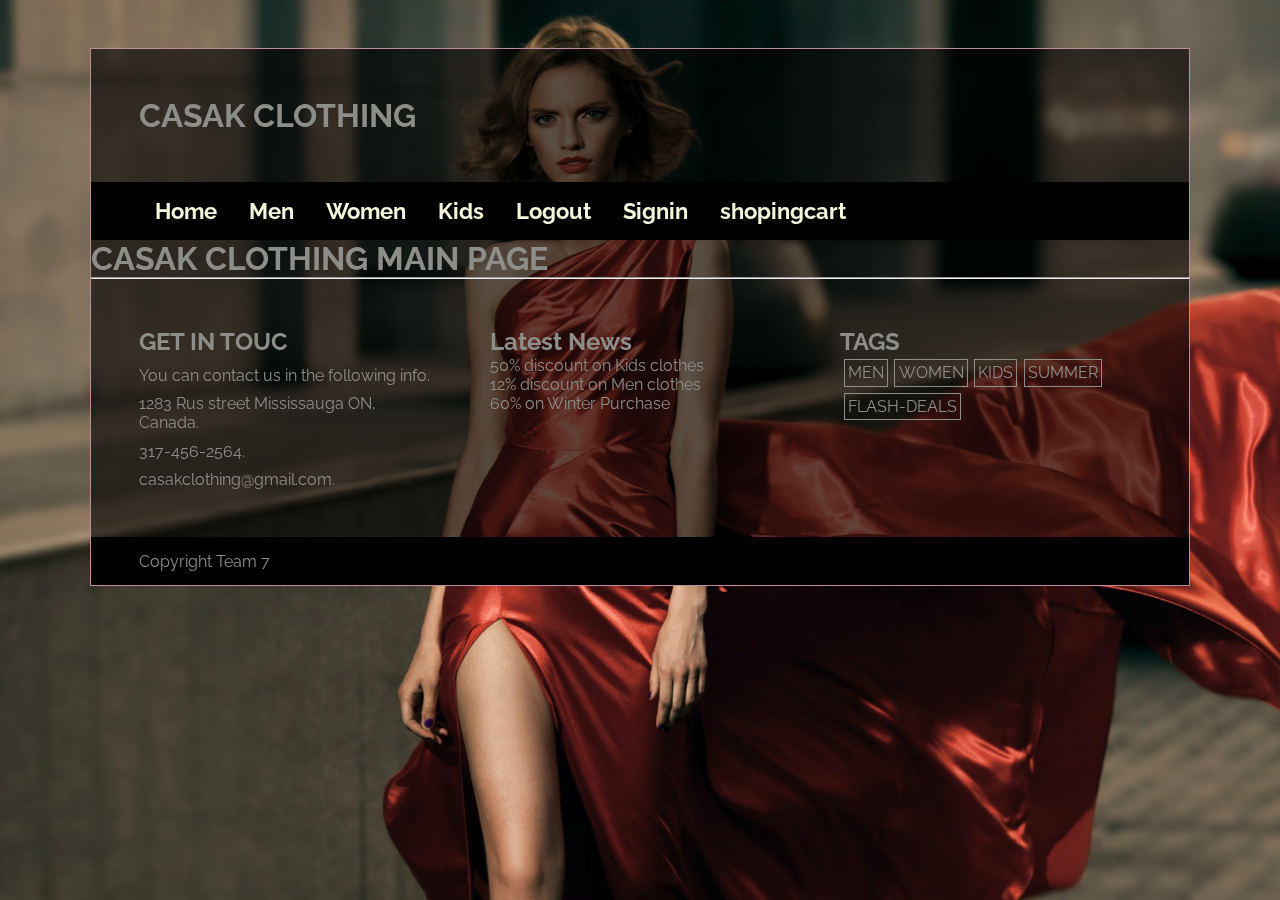
==== index.html @ 57309609 "update" ====
<!DOCTYPE html>
<html lang="en">
  <head>
    <meta charset="UTF-8" />
    <meta http-equiv="X-UA-Compatible" content="IE=edge" />
    <meta name="viewport" content="width=device-width, initial-scale=1.0" />
    <link
      rel="stylesheet"
      href="https://pro.fontawesome.com/releases/v5.10.0/css/all.css"
      integrity="sha384-AYmEC3Yw5cVb3ZcuHtOA93w35dYTsvhLPVnYs9eStHfGJvOvKxVfELGroGkvsg+p"
      crossorigin="anonymous"
    />
    <link rel="stylesheet" href="./css/main.css" />
    <script
      src="https://code.jquery.com/jquery-3.6.0.min.js"
      integrity="sha256-/xUj+3OJU5yExlq6GSYGSHk7tPXikynS7ogEvDej/m4="
      crossorigin="anonymous"
    ></script>
    <title>CASAK CLOTHING</title>
  </head>
  <body>
    <div class="background"></div>
    <div class="backdrop"></div>
    <div class="top"></div>
    <div class="main-page">
      <header>
        <div class="logo">
          <h1>CASAK CLOTHING</h1>
        </div>
        <div class="socials">
          <ul>
            <li><i class="fab fa-facebook-f"></i></li>
            <li><i class="fab fa-twitter"></i></li>
            <li><i class="fab fa-google-plus-g"></i></li>
            <li><i class="fab fa-instagram"></i></li>
            <li><i class="fab fa-snapchat-ghost"></i></li>
          </ul>
        </div>
      </header>
      <nav class="main-nav">
        <ul>
          <li><a href="/index.html">Home</a></li>
          <li><a href="/index.html">Men</a></li>
          <li><a href="/index.html">Women</a></li>
          <li><a href="/index.html">Kids</a></li>
          <li><a href="/index.html">Logout</a></li>
          <li><a href="/index.html">Signin</a></li>
          <li><a href="/shopingcart.html">shopingcart</a></li>
        </ul>
      </nav>
      <nav class="mobile-nav">
        <h3>Menu</h3>
        <ul>
          <li><a href="/index.html">Home</a></li>
          <li><a href="/index.html">Men</a></li>
          <li><a href="/index.html">Women</a></li>
          <li><a href="/index.html">Kids</a></li>
          <li><a href="/index.html">Logout</a></li>
          <li><a href="/index.html">Signin</a></li>
          <li><a href="/shopingcart.html">shopingcart</a></li>
        </ul>
      </nav>

      <main>
        <h1>CASAK CLOTHING MAIN PAGE</h1>
        <!-- ADD THE CONTENT HERE -->
        <!-- EVERY OTHER PAGE CONTENT GOES HERE -->
        <!-- ADD THE CONTENT HERE -->
      </main>
      <footer>
        <hr />
        <div class="footer">
          <div class="footer-content">
            <h2>GET IN TOUC</h2>
            <p>You can contact us in the following info.</p>
            <p>
              <i class="fas fa-map-pin"></i> 1283 Rus street Mississauga ON,
              Canada.
            </p>
            <p><i class="fas fa-phone"></i> 317-456-2564.</p>
            <p><i class="fas fa-envelope"></i> casakclothing@gmail.com.</p>
          </div>
          <div class="footer-content">
            <h2>Latest News</h2>
            <p>50% discount on Kids clothes</p>
            <p>12% discount on Men clothes</p>
            <p>60% on Winter Purchase</p>
          </div>
          <div class="footer-content">
            <h2>TAGS</h2>
            <div class="tags">
              <span>MEN</span>
              <span>WOMEN</span>
              <span>KIDS</span>
              <span>SUMMER</span>
              <span>FLASH-DEALS</span>
            </div>
          </div>
        </div>
        <div class="copy-right">
          <p>Copyright Team 7</p>
          <div class="socials">
            <ul>
              <li><i class="fab fa-facebook-f"></i></li>
              <li><i class="fab fa-twitter"></i></li>
              <li><i class="fab fa-google-plus-g"></i></li>
              <li><i class="fab fa-instagram"></i></li>
              <li><i class="fab fa-snapchat-ghost"></i></li>
            </ul>
          </div>
        </div>
      </footer>
    </div>
  </body>
</html>
---- css/main.css ----
@import url("https://fonts.googleapis.com/css2?family=Raleway:ital,wght@0,100;0,300;0,500;0,800;0,900;1,100;1,200;1,300;1,700;1,800&display=swap");
/* 
COLORS: 
BC8DA0
A04668
F5F5DC
AB4967
0C1713
*/

*,
*:before,
*:after {
  padding: 0;
  margin: 0;
  -moz-box-sizing: border-box;
  -webkit-box-sizing: border-box;
  box-sizing: border-box;
}

::-webkit-scrollbar {
  width: 0.4em;
}

::-webkit-scrollbar-track {
  background: #7d6556;
}

::-webkit-scrollbar-thumb {
  background: #efcb5e;
}

body {
  background-color: #0000009c;
  position: relative;
  color: #8d8d8a;
  font-family: "Raleway", sans-serif;
}

.background {
  position: fixed;
  background: url("../images/bg.jpg");
  background-position: center;
  background-repeat: no-repeat;
  background-size: cover;
  padding: 0px;
  border: none;
  height: 100vh;
  width: 100%;
  z-index: -999999;
  /* left: -58.1429px; */
  top: 0px;
}
header {
  padding: 3em;
  display: flex;
  justify-content: space-between;
  align-items: center;
}
.top {
  height: 3em;
}
.main-page {
  max-width: 1100px;
  border: #bc8da0 solid 1px;
  margin: auto;

  background-color: #0000009c;
}

.main-nav {
  background-color: black;
}
/* 
Show when page is on mobile  */
.mobile-nav {
  display: none;
}

.main-nav ul {
  display: flex;
  padding-left: 3em;
  flex-wrap: wrap;
}
.main-nav li,
.mobile-nav li {
  list-style: none;
  text-decoration: none;
  padding: 1em;
  transition: border-top 0.5s ease-in-out;
}

.main-nav li a,
.mobile-nav li a {
  font-weight: bold;
  color: #f5f5dc;
  text-decoration: none;
  cursor: pointer;
  font-size: 1.4em;
  transition: color 0.3s ease-in-out;
}
.main-nav li a:hover {
  color: #a04668;
  transition: color 0.3s ease-in-out;
}
.mobile-nav {
}

.footer {
  padding: 3em;
  display: flex;
  flex-direction: row;
  flex-wrap: wrap;
  justify-content: space-between;
}
.footer-content {
  width: 30%;
  /* padding-right: 1em; */
}
.footer-content:nth-child(1) p {
  margin-top: 0.6em;
}
.footer-content span {
  border: solid #8d8d8a 1px;
  white-space: nowrap;
  padding: 0.2em;
  margin: 0.2em;
  cursor: pointer;
}

.tags {
  display: flex;
  flex-wrap: wrap;
}
.copy-right {
  display: flex;
  justify-content: space-between;
  align-items: center;
  padding-left: 3em;
  padding-right: 3em;
  padding-top: 0.5em;
  padding-bottom: 0.5em;
  background-color: black;
}

.socials {
  /* font-size: 1em; */
  cursor: pointer;
}
.socials ul {
  display: flex;
}
.socials li {
  list-style: none;

  display: flex;
  justify-content: center;
  align-items: center;
  /* width: 25px; */
  width: 2em;
  height: 2em;
  vertical-align: middle;
  border-radius: 2em;
  margin-left: 0.4em;
}
.socials li:hover {
  background-color: #a04668;
  color: white;

  transition: color 0.4s ease-in-out, background-color 0.4s ease-in-out;
}
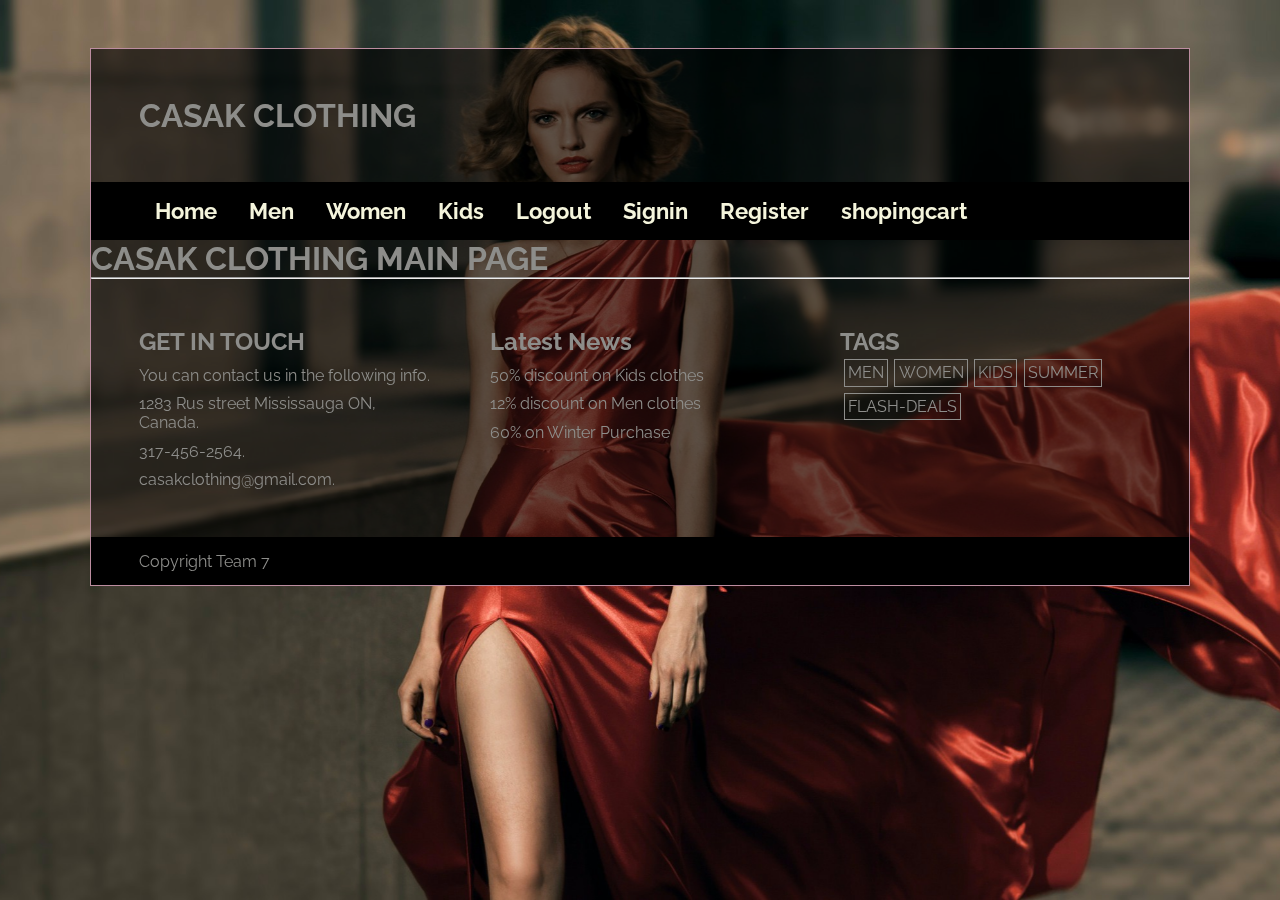
==== commit f61b510e: "update" ====
--- a/index.html
+++ b/index.html
@@ -40,11 +40,12 @@
       <nav class="main-nav">
         <ul>
           <li><a href="/index.html">Home</a></li>
-          <li><a href="/index.html">Men</a></li>
-          <li><a href="/index.html">Women</a></li>
-          <li><a href="/index.html">Kids</a></li>
+          <li><a href="/men.html">Men</a></li>
+          <li><a href="/women.html">Women</a></li>
+          <li><a href="/kids.html">Kids</a></li>
           <li><a href="/index.html">Logout</a></li>
-          <li><a href="/index.html">Signin</a></li>
+          <li><a href="/login.html">Signin</a></li>
+          <li><a href="/register.html">Register</a></li>
           <li><a href="/shopingcart.html">shopingcart</a></li>
         </ul>
       </nav>
@@ -56,22 +57,23 @@
           <li><a href="/index.html">Women</a></li>
           <li><a href="/index.html">Kids</a></li>
           <li><a href="/index.html">Logout</a></li>
-          <li><a href="/index.html">Signin</a></li>
+          <li><a href="/login.html">Signin</a></li>
+          <li><a href="/register.html">Register</a></li>
           <li><a href="/shopingcart.html">shopingcart</a></li>
         </ul>
       </nav>
 
       <main>
+        <!-- ADD THE CONTENT BELOW HERE -->
         <h1>CASAK CLOTHING MAIN PAGE</h1>
-        <!-- ADD THE CONTENT HERE -->
         <!-- EVERY OTHER PAGE CONTENT GOES HERE -->
-        <!-- ADD THE CONTENT HERE -->
+        <!-- ADD THE CONTENT ABOVE HERE -->
       </main>
       <footer>
         <hr />
         <div class="footer">
           <div class="footer-content">
-            <h2>GET IN TOUC</h2>
+            <h2>GET IN TOUCH</h2>
             <p>You can contact us in the following info.</p>
             <p>
               <i class="fas fa-map-pin"></i> 1283 Rus street Mississauga ON,
@@ -111,5 +113,7 @@
         </div>
       </footer>
     </div>
+    <!-- ADDING THE UTILITY SCRIPTS  -->
+    <script src="./javascript/util.js"></script>
   </body>
 </html>
--- a/css/main.css
+++ b/css/main.css
@@ -99,11 +99,27 @@
   font-size: 1.4em;
   transition: color 0.3s ease-in-out;
 }
-.main-nav li a:hover {
+.main-nav li a:hover,
+.mobile-nav li a:hover {
   color: #a04668;
   transition: color 0.3s ease-in-out;
 }
 .mobile-nav {
+  background-color: black;
+}
+.mobile-nav h3 {
+  padding: 1em;
+  cursor: pointer;
+}
+.mobile-nav ul {
+  max-height: 0;
+  overflow: hidden;
+  transition: max-height 0.3s ease-out;
+}
+
+.mobile-nav ul.open {
+  /* max-height: 410px; */
+  transition: max-height 0.3s ease-out;
 }
 
 .footer {
@@ -117,7 +133,8 @@
   width: 30%;
   /* padding-right: 1em; */
 }
-.footer-content:nth-child(1) p {
+.footer-content:nth-child(1) p,
+.footer-content:nth-child(2) p {
   margin-top: 0.6em;
 }
 .footer-content span {
@@ -169,3 +186,26 @@
 
   transition: color 0.4s ease-in-out, background-color 0.4s ease-in-out;
 }
+
+/* 
+MOBILE VIEW 
+*/
+@media screen and (max-width: 450px) {
+  .main-nav {
+    display: none;
+  }
+
+  .mobile-nav {
+    display: block;
+  }
+  .footer {
+    flex-direction: column;
+  }
+  .footer-content {
+    width: 100%;
+    margin-bottom: 1em;
+  }
+  .copy-right {
+    flex-direction: column;
+  }
+}
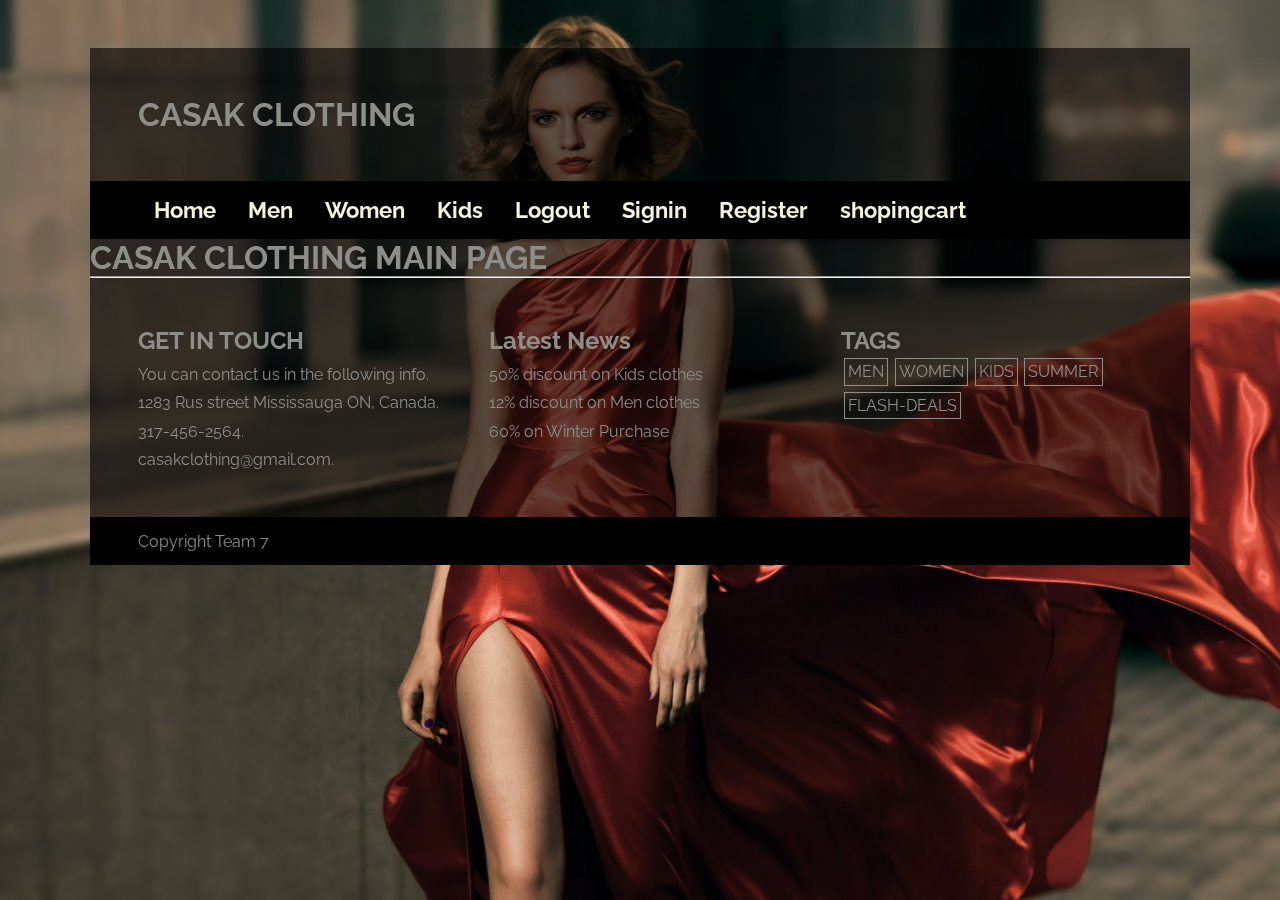
==== commit c56c21d6: "update" ====
--- a/index.html
+++ b/index.html
@@ -39,11 +39,11 @@
       </header>
       <nav class="main-nav">
         <ul>
-          <li><a href="/index.html">Home</a></li>
+          <li><a href="/">Home</a></li>
           <li><a href="/men.html">Men</a></li>
           <li><a href="/women.html">Women</a></li>
           <li><a href="/kids.html">Kids</a></li>
-          <li><a href="/index.html">Logout</a></li>
+          <li><a href="/">Logout</a></li>
           <li><a href="/login.html">Signin</a></li>
           <li><a href="/register.html">Register</a></li>
           <li><a href="/shopingcart.html">shopingcart</a></li>
@@ -52,11 +52,11 @@
       <nav class="mobile-nav">
         <h3>Menu</h3>
         <ul>
-          <li><a href="/index.html">Home</a></li>
-          <li><a href="/index.html">Men</a></li>
-          <li><a href="/index.html">Women</a></li>
-          <li><a href="/index.html">Kids</a></li>
-          <li><a href="/index.html">Logout</a></li>
+          <li><a href="/">Home</a></li>
+          <li><a href="/men.html">Men</a></li>
+          <li><a href="/women.html">Women</a></li>
+          <li><a href="/kids.html">Kids</a></li>
+          <li><a href="/">Logout</a></li>
           <li><a href="/login.html">Signin</a></li>
           <li><a href="/register.html">Register</a></li>
           <li><a href="/shopingcart.html">shopingcart</a></li>
--- a/css/main.css
+++ b/css/main.css
@@ -62,7 +62,7 @@
 }
 .main-page {
   max-width: 1100px;
-  border: #bc8da0 solid 1px;
+  /* border: #bc8da0 solid 1px; */
   margin: auto;
 
   background-color: #0000009c;
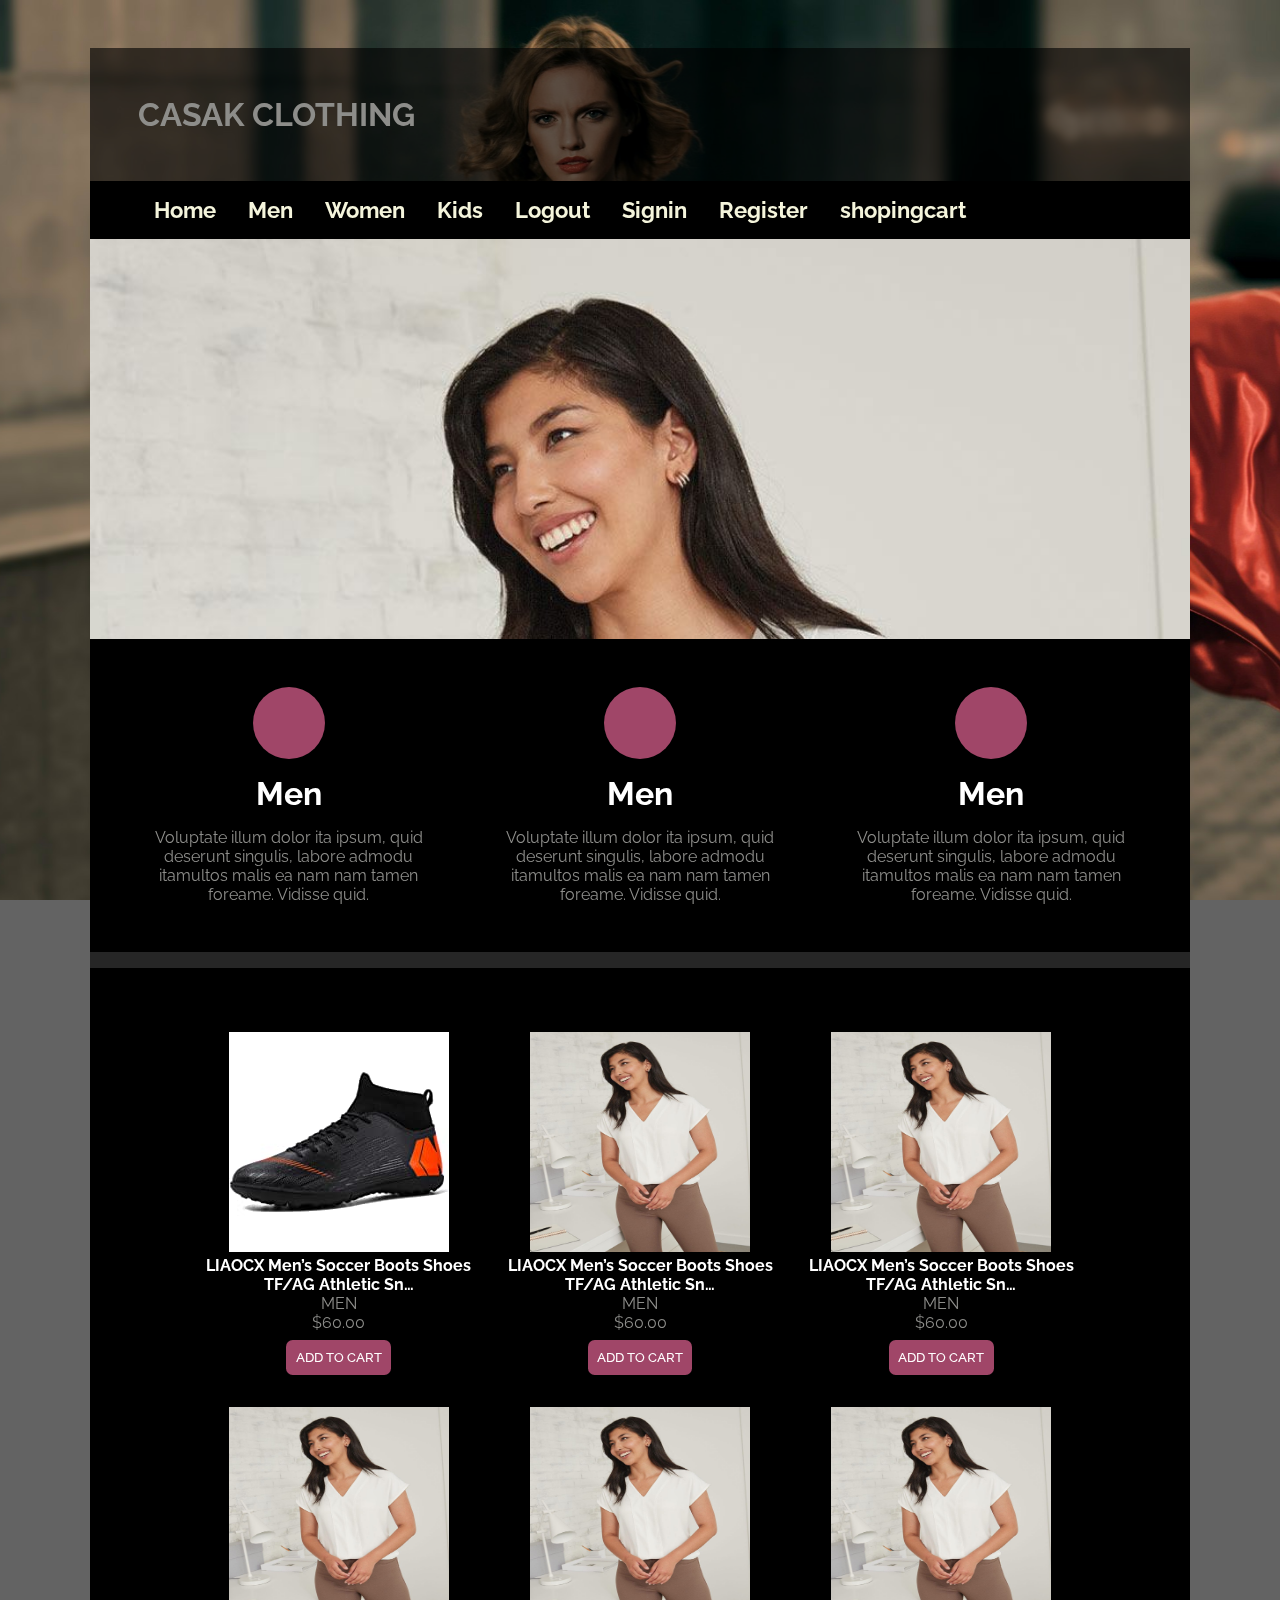
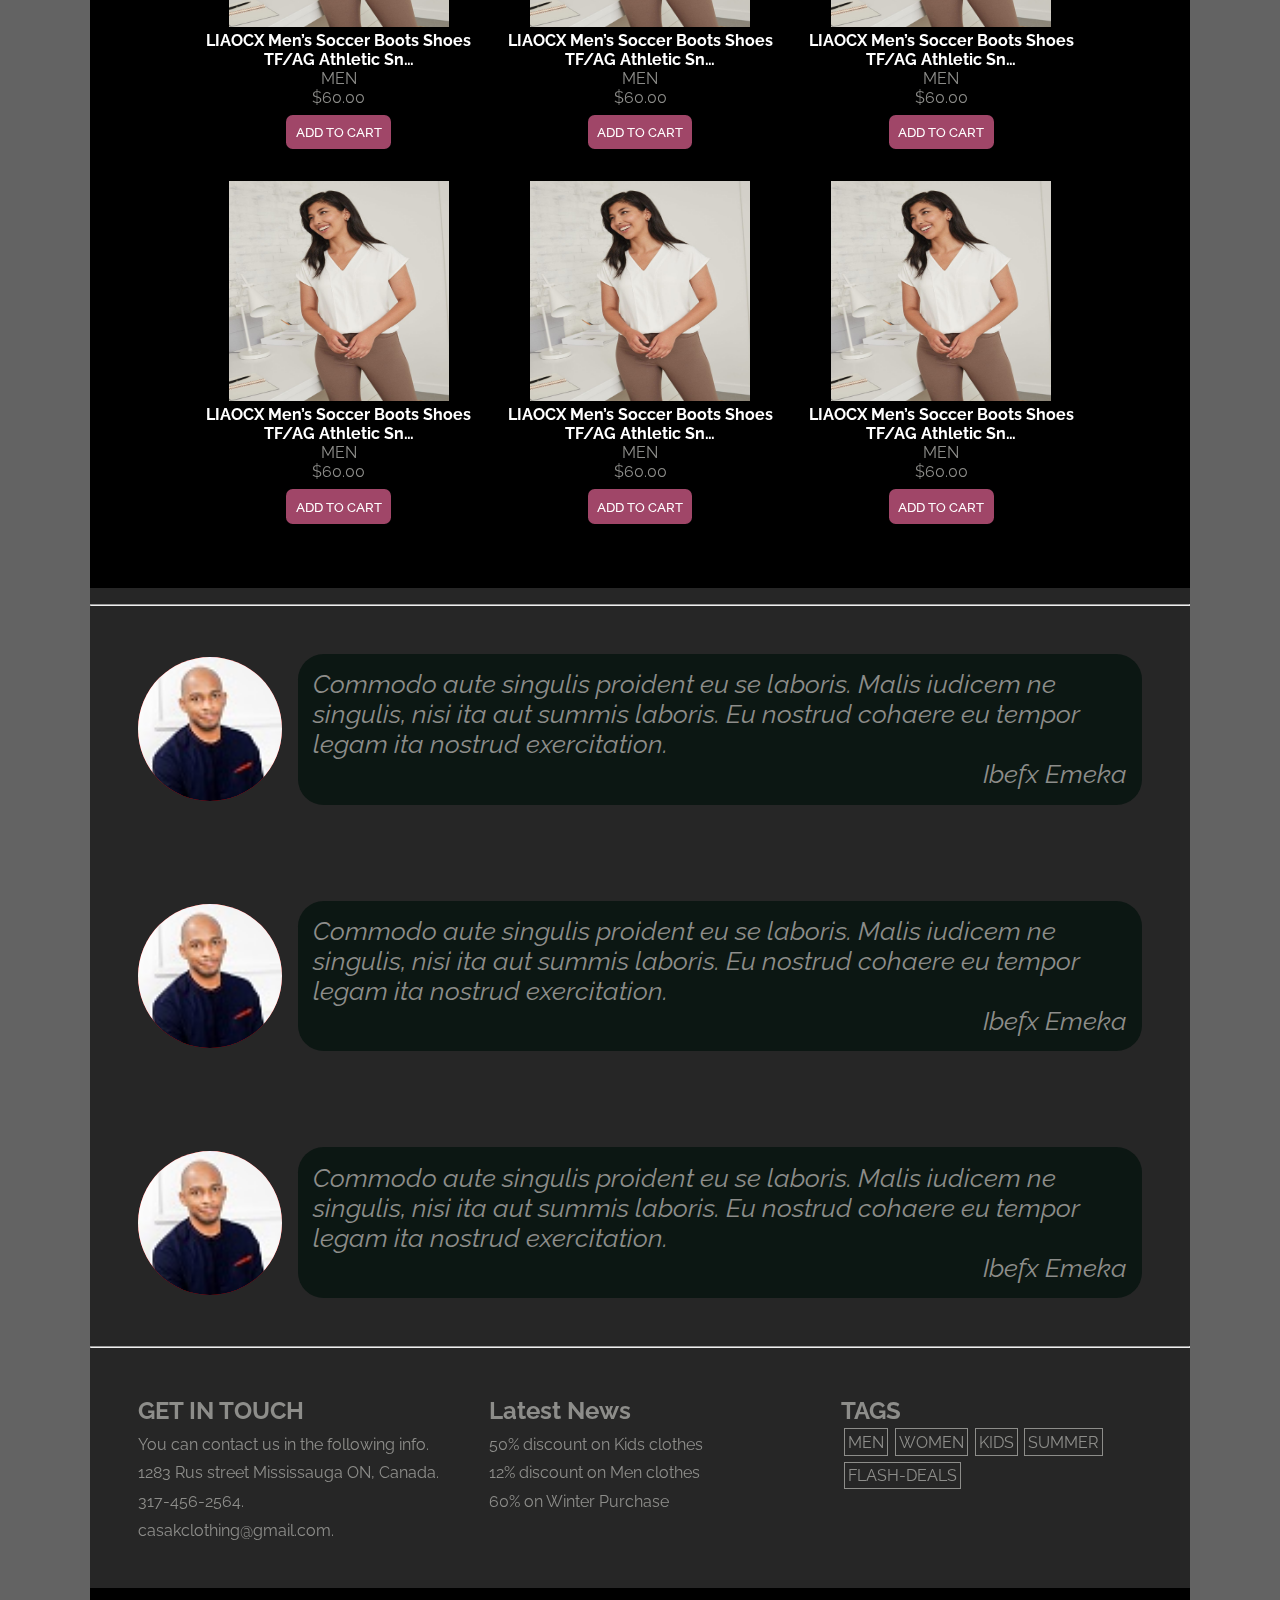
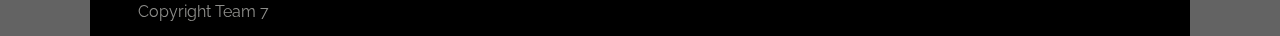
==== commit 32484f9f: "update" ====
--- a/index.html
+++ b/index.html
@@ -10,6 +10,7 @@
       integrity="sha384-AYmEC3Yw5cVb3ZcuHtOA93w35dYTsvhLPVnYs9eStHfGJvOvKxVfELGroGkvsg+p"
       crossorigin="anonymous"
     />
+    <link rel="stylesheet" href="./css/home.css" />
     <link rel="stylesheet" href="./css/main.css" />
     <script
       src="https://code.jquery.com/jquery-3.6.0.min.js"
@@ -18,6 +19,7 @@
     ></script>
     <title>CASAK CLOTHING</title>
   </head>
+
   <body>
     <div class="background"></div>
     <div class="backdrop"></div>
@@ -65,7 +67,107 @@
 
       <main>
         <!-- ADD THE CONTENT BELOW HERE -->
-        <h1>CASAK CLOTHING MAIN PAGE</h1>
+        <!-- <h1>CASAK CLOTHING MAIN PAGE</h1> -->
+        <div class="slider">
+          <img src="./images/kids.jpg" alt="" srcset="" />
+          <img src="./images/men.jpg" alt="" srcset="" />
+          <img src="./images/women.jpg" alt="" srcset="" />
+          <div class="slider-title">
+            <h1>KIDS</h1>
+          </div>
+          <div class="slider-title">
+            <h1>MEN</h1>
+          </div>
+          <div class="slider-title">
+            <h1>WOMEN</h1>
+          </div>
+        </div>
+        <div class="top-category">
+          <div class="category">
+            <div class="category-img"></div>
+            <h1>Men</h1>
+            <p>
+              Voluptate illum dolor ita ipsum, quid deserunt singulis, labore
+              admodu itamultos malis ea nam nam tamen foreame. Vidisse quid.
+            </p>
+          </div>
+          <div class="category">
+            <div class="category-img"></div>
+            <h1>Men</h1>
+            <p>
+              Voluptate illum dolor ita ipsum, quid deserunt singulis, labore
+              admodu itamultos malis ea nam nam tamen foreame. Vidisse quid.
+            </p>
+          </div>
+          <div class="category">
+            <div class="category-img"></div>
+            <h1>Men</h1>
+            <p>
+              Voluptate illum dolor ita ipsum, quid deserunt singulis, labore
+              admodu itamultos malis ea nam nam tamen foreame. Vidisse quid.
+            </p>
+          </div>
+        </div>
+        <div class="futured-products">
+          <div class="product-item">
+            <img src="./images/shoe.jpg" alt="" width="220" height="220" />
+            <br />
+            <strong>LIAOCX Men’s Soccer Boots Shoes TF/AG Athletic Sn…</strong>
+            <br />
+            <p>MEN</p>
+            <p>$60.00</p>
+            <button>ADD TO CART</button>
+          </div>
+        </div>
+        <hr />
+        <div class="testimony-section">
+          <div class="testimony">
+            <div>
+              <div class="testimony-img">
+                <img src="./images/emeka.jpg" alt="" srcset="" />
+              </div>
+            </div>
+            <div class="testimony-body">
+              <p>
+                Commodo aute singulis proident eu se laboris. Malis iudicem ne
+                singulis, nisi ita aut summis laboris. Eu nostrud cohaere eu
+                tempor legam ita nostrud exercitation.
+              </p>
+              <p>Ibefx Emeka</p>
+            </div>
+          </div>
+          <div class="testimony">
+            <div>
+              <div class="testimony-img">
+                <img src="./images/emeka.jpg" alt="" srcset="" />
+              </div>
+            </div>
+            <div class="testimony-body">
+              <p>
+                Commodo aute singulis proident eu se laboris. Malis iudicem ne
+                singulis, nisi ita aut summis laboris. Eu nostrud cohaere eu
+                tempor legam ita nostrud exercitation.
+              </p>
+              <p>Ibefx Emeka</p>
+            </div>
+          </div>
+          <div class="testimony">
+            <div>
+              <div class="testimony-img">
+                <img src="./images/emeka.jpg" alt="" srcset="" />
+              </div>
+            </div>
+            <div class="testimony-body">
+              <p>
+                Commodo aute singulis proident eu se laboris. Malis iudicem ne
+                singulis, nisi ita aut summis laboris. Eu nostrud cohaere eu
+                tempor legam ita nostrud exercitation.
+              </p>
+              <p>Ibefx Emeka</p>
+            </div>
+          </div>
+          <div class="testimony-bg"></div>
+        </div>
         <!-- EVERY OTHER PAGE CONTENT GOES HERE -->
         <!-- ADD THE CONTENT ABOVE HERE -->
       </main>
@@ -115,5 +217,6 @@
     </div>
     <!-- ADDING THE UTILITY SCRIPTS  -->
     <script src="./javascript/util.js"></script>
+    <script src="./javascript/home.js"></script>
   </body>
 </html>
--- a/css/home.css
+++ b/css/home.css
@@ -0,0 +1,135 @@
+.slider {
+  width: 100%;
+  height: 400px;
+  overflow: hidden;
+  position: relative;
+}
+.slider .slider-title {
+  position: absolute;
+  z-index: 11;
+  left: -500px;
+  bottom: 1em;
+  background-color: #a04668;
+  padding: 0.8em;
+  color: white;
+  transition: left 2s ease-in-out;
+}
+.slider img {
+  width: 100%;
+  position: absolute;
+  transition: transform 2s ease-in-out;
+}
+
+.top-category {
+  display: flex;
+  flex-wrap: wrap;
+  align-items: center;
+  justify-content: space-between;
+  padding: 3em;
+  background-color: #000;
+}
+.category-img {
+  height: 4.5em;
+  width: 4.5em;
+  border-radius: 4.5em;
+  background-color: #a04668;
+  margin: auto;
+}
+.category {
+  width: 30%;
+  text-align: center;
+}
+.category h1 {
+  color: white;
+  margin: 0.5em 0;
+}
+/* 
+
+*/
+.futured-products {
+  display: flex;
+  padding: 3em;
+  background-color: black;
+  margin: 1em 0;
+  flex-wrap: wrap;
+  justify-content: center;
+}
+.product-item {
+  width: 30%;
+  padding: 1em;
+  text-align: center;
+}
+.product-item strong {
+  color: #fff;
+}
+.product-item button {
+  margin-top: 0.6em;
+  padding: 0.7em;
+  cursor: pointer;
+  background-color: #a04668;
+  color: white;
+  font-weight: 500;
+  outline: none;
+  border: none;
+  border-radius: 0.5em;
+  font-family: "Raleway", sans-serif;
+}
+.product-item button > a {
+  color: white;
+  text-decoration: none;
+}
+.product-item img {
+  margin: auto;
+  text-align: center;
+}
+.testimony {
+  padding: 3em;
+  display: flex;
+  gap: 1em;
+  flex-wrap: nowrap;
+  flex-grow: 1;
+  justify-content: center;
+  align-items: center;
+  /* position: fixed; */
+  /* left: 0; */
+}
+.testimony-img {
+  width: 9em;
+  height: 9em;
+  border-radius: 10em;
+  background-color: red;
+  overflow: hidden;
+}
+.testimony-img img {
+  min-width: 100%;
+}
+
+.testimony-body {
+  font-style: italic;
+  background-color: #0c1713;
+  padding: 0.6em;
+  font-size: 1.6em;
+  border-radius: 1em;
+}
+.testimony-body p:nth-child(2) {
+  text-align: end;
+}
+.testimony-section {
+  position: relative;
+}
+
+/* 
+MOBILE VIEW 
+*/
+@media screen and (max-width: 450px) {
+  .testimony,
+  .top-category,
+  .futured-products {
+    flex-direction: column;
+  }
+  .category,
+  .product-item {
+    width: 100%;
+    margin-bottom: 1em;
+  }
+}
--- a/css/main.css
+++ b/css/main.css
@@ -191,6 +191,9 @@
 MOBILE VIEW 
 */
 @media screen and (max-width: 450px) {
+  header {
+    flex-direction: column-reverse;
+  }
   .main-nav {
     display: none;
   }
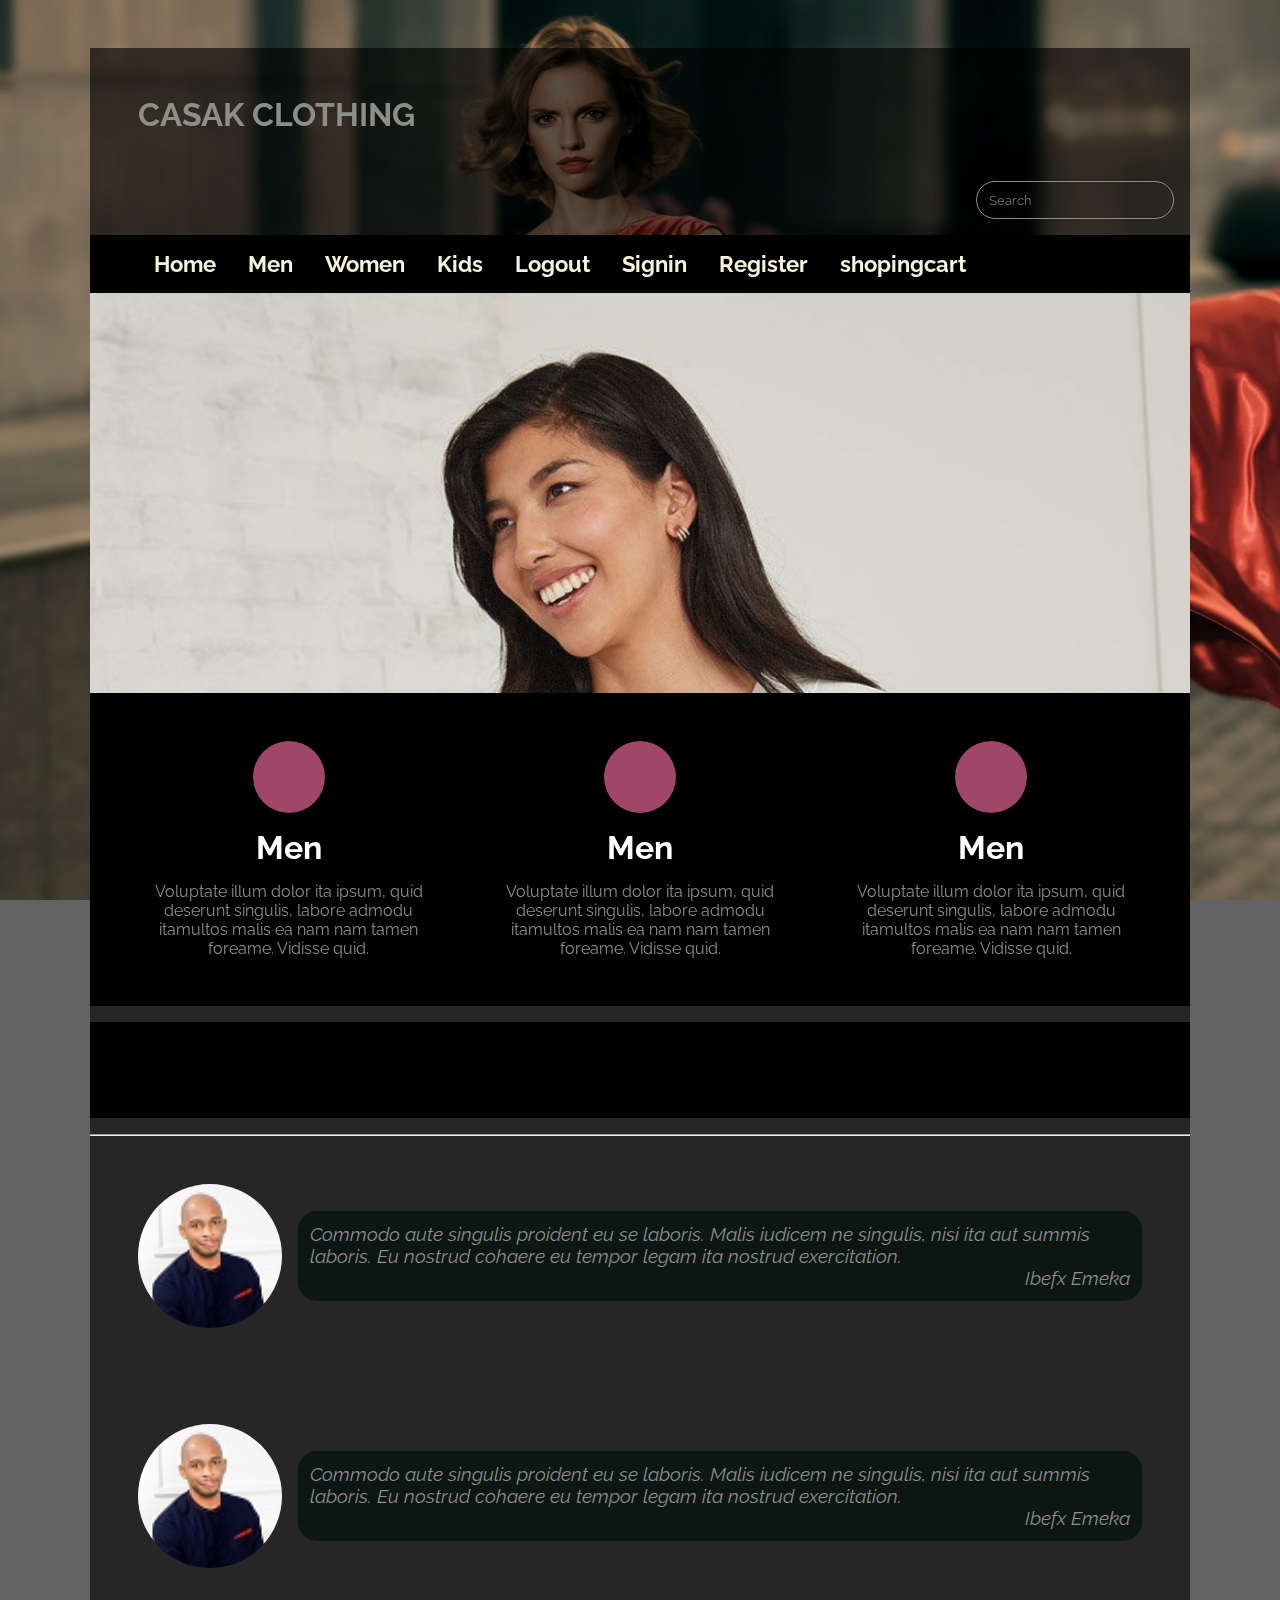
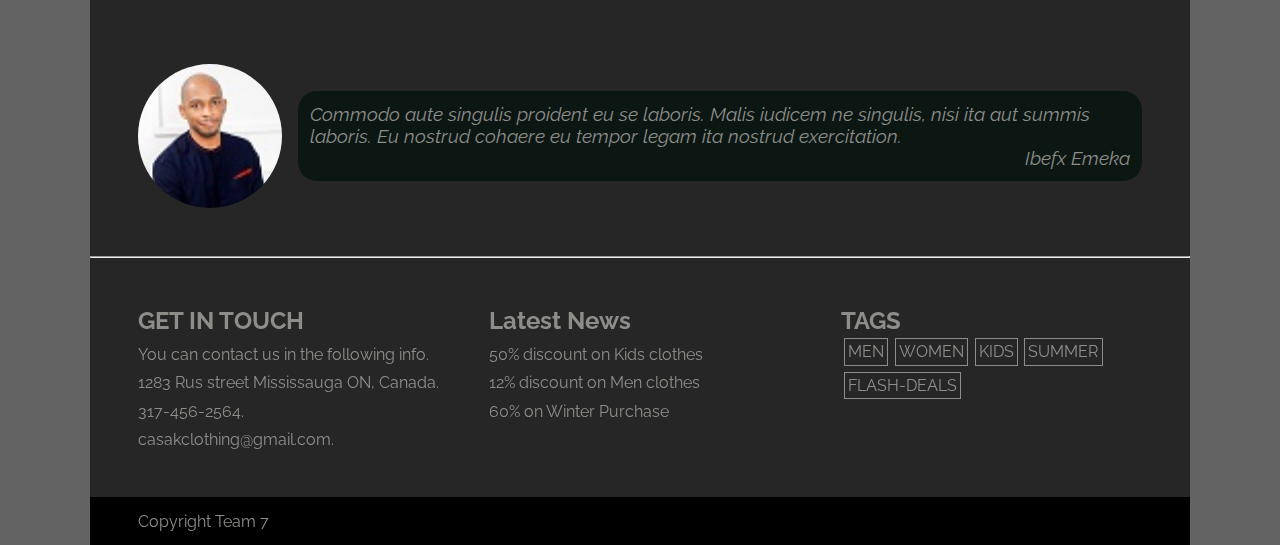
==== commit 406b73f3: "finished" ====
--- a/index.html
+++ b/index.html
@@ -39,6 +39,13 @@
           </ul>
         </div>
       </header>
+      <div class="search-container">
+        <div class="search">
+          <input type="text" placeholder="Search" id="search" />
+          <i class="fas fa-search"></i>
+        </div>
+      </div>
+
       <nav class="main-nav">
         <ul>
           <li><a href="/">Home</a></li>
@@ -109,7 +116,7 @@
           </div>
         </div>
         <div class="futured-products">
-          <div class="product-item">
+          <!-- <div class="product-item">
             <img src="./images/shoe.jpg" alt="" width="220" height="220" />
             <br />
             <strong>LIAOCX Men’s Soccer Boots Shoes TF/AG Athletic Sn…</strong>
@@ -117,7 +124,7 @@
             <p>MEN</p>
             <p>$60.00</p>
             <button>ADD TO CART</button>
-          </div>
+          </div> -->
         </div>
         <hr />
         <div class="testimony-section">
--- a/css/home.css
+++ b/css/home.css
@@ -108,7 +108,7 @@
   font-style: italic;
   background-color: #0c1713;
   padding: 0.6em;
-  font-size: 1.6em;
+  font-size: 1.2em;
   border-radius: 1em;
 }
 .testimony-body p:nth-child(2) {
@@ -117,7 +117,6 @@
 .testimony-section {
   position: relative;
 }
-
 /* 
 MOBILE VIEW 
 */
--- a/css/main.css
+++ b/css/main.css
@@ -187,6 +187,35 @@
   transition: color 0.4s ease-in-out, background-color 0.4s ease-in-out;
 }
 
+/* SERCH TO BE MOVED TO MAIN */
+.search-container {
+  display: flex;
+  align-items: flex-end;
+  width: 100%;
+  padding-bottom: 1em;
+  padding-right: 1em;
+}
+.search {
+  border: 1px solid #8d8d8a;
+  border-radius: 10em;
+  display: inline-block;
+  padding: 0.5em;
+  margin-left: auto;
+}
+.search input {
+  border: none;
+  background-color: transparent;
+  color: white;
+  outline: none;
+  padding: 0.3em;
+  height: 1.5em;
+  /* width: 25em; */
+  font-family: "Raleway", sans-serif;
+}
+.search i {
+  cursor: pointer;
+}
+
 /* 
 MOBILE VIEW 
 */
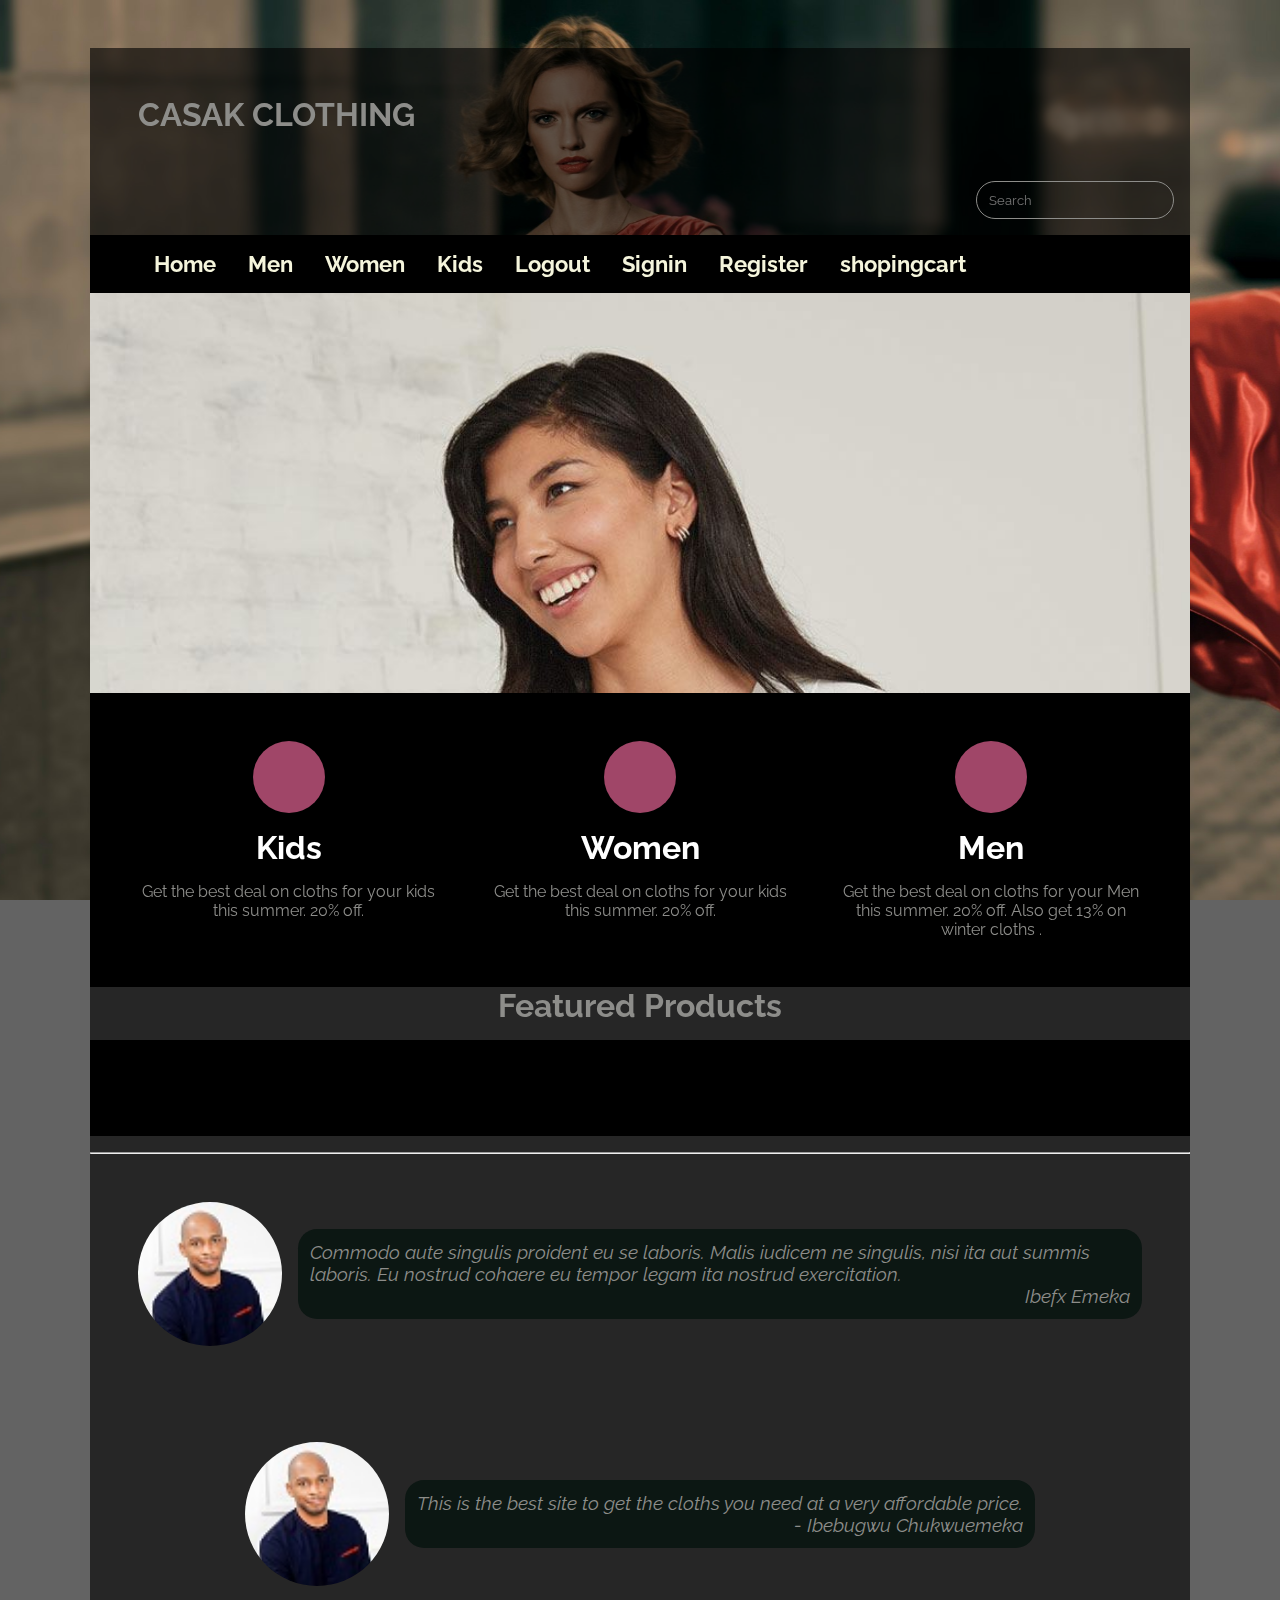
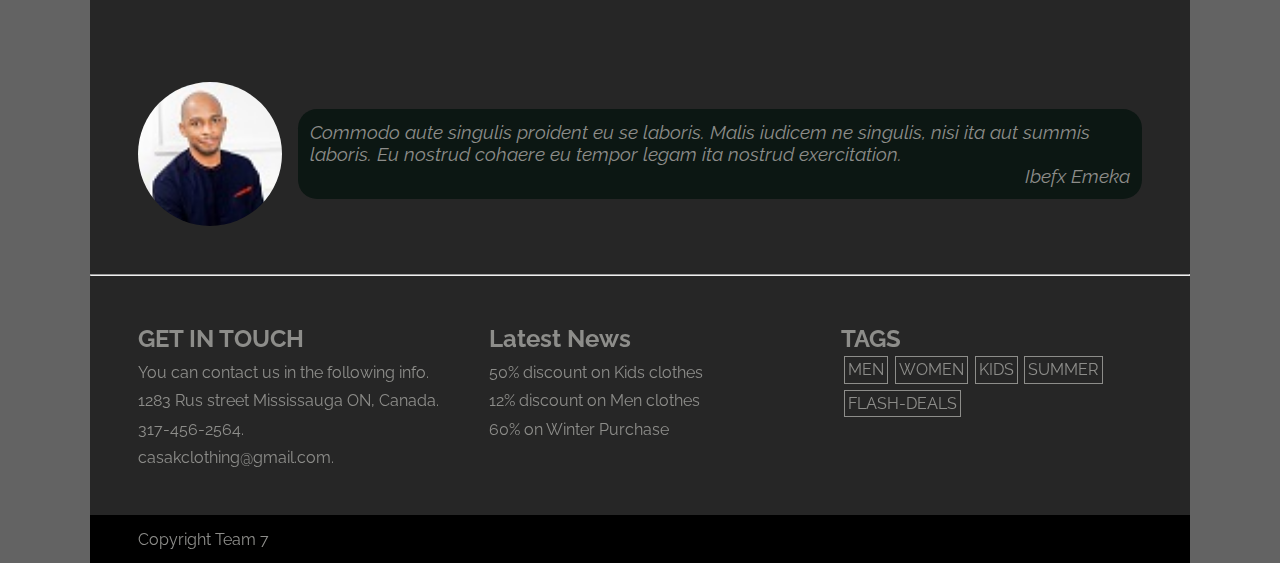
==== commit ea7dd1dc: "update" ====
--- a/index.html
+++ b/index.html
@@ -92,29 +92,28 @@
         <div class="top-category">
           <div class="category">
             <div class="category-img"></div>
-            <h1>Men</h1>
-            <p>
-              Voluptate illum dolor ita ipsum, quid deserunt singulis, labore
-              admodu itamultos malis ea nam nam tamen foreame. Vidisse quid.
+            <h1>Kids</h1>
+            <p>
+              Get the best deal on cloths for your kids this summer. 20% off.
+            </p>
+          </div>
+          <div class="category">
+            <div class="category-img"></div>
+            <h1>Women</h1>
+            <p>
+              Get the best deal on cloths for your kids this summer. 20% off.
             </p>
           </div>
           <div class="category">
             <div class="category-img"></div>
             <h1>Men</h1>
             <p>
-              Voluptate illum dolor ita ipsum, quid deserunt singulis, labore
-              admodu itamultos malis ea nam nam tamen foreame. Vidisse quid.
-            </p>
-          </div>
-          <div class="category">
-            <div class="category-img"></div>
-            <h1>Men</h1>
-            <p>
-              Voluptate illum dolor ita ipsum, quid deserunt singulis, labore
-              admodu itamultos malis ea nam nam tamen foreame. Vidisse quid.
-            </p>
-          </div>
-        </div>
+              Get the best deal on cloths for your Men this summer. 20% off.
+              Also get 13% on winter cloths .
+            </p>
+          </div>
+        </div>
+        <h1 class="futured-header">Featured Products</h1>
         <div class="futured-products">
           <!-- <div class="product-item">
             <img src="./images/shoe.jpg" alt="" width="220" height="220" />
@@ -151,11 +150,10 @@
             </div>
             <div class="testimony-body">
               <p>
-                Commodo aute singulis proident eu se laboris. Malis iudicem ne
-                singulis, nisi ita aut summis laboris. Eu nostrud cohaere eu
-                tempor legam ita nostrud exercitation.
+                This is the best site to get the cloths you need at a very
+                affordable price.
               </p>
-              <p>Ibefx Emeka</p>
+              <p>- Ibebugwu Chukwuemeka</p>
             </div>
           </div>
           <div class="testimony">
--- a/css/home.css
+++ b/css/home.css
@@ -23,7 +23,7 @@
 .top-category {
   display: flex;
   flex-wrap: wrap;
-  align-items: center;
+  /* align-items: center; */
   justify-content: space-between;
   padding: 3em;
   background-color: #000;
@@ -46,6 +46,9 @@
 /* 
 
 */
+.futured-header {
+  text-align: center;
+}
 .futured-products {
   display: flex;
   padding: 3em;
@@ -54,6 +57,7 @@
   flex-wrap: wrap;
   justify-content: center;
 }
+
 .product-item {
   width: 30%;
   padding: 1em;
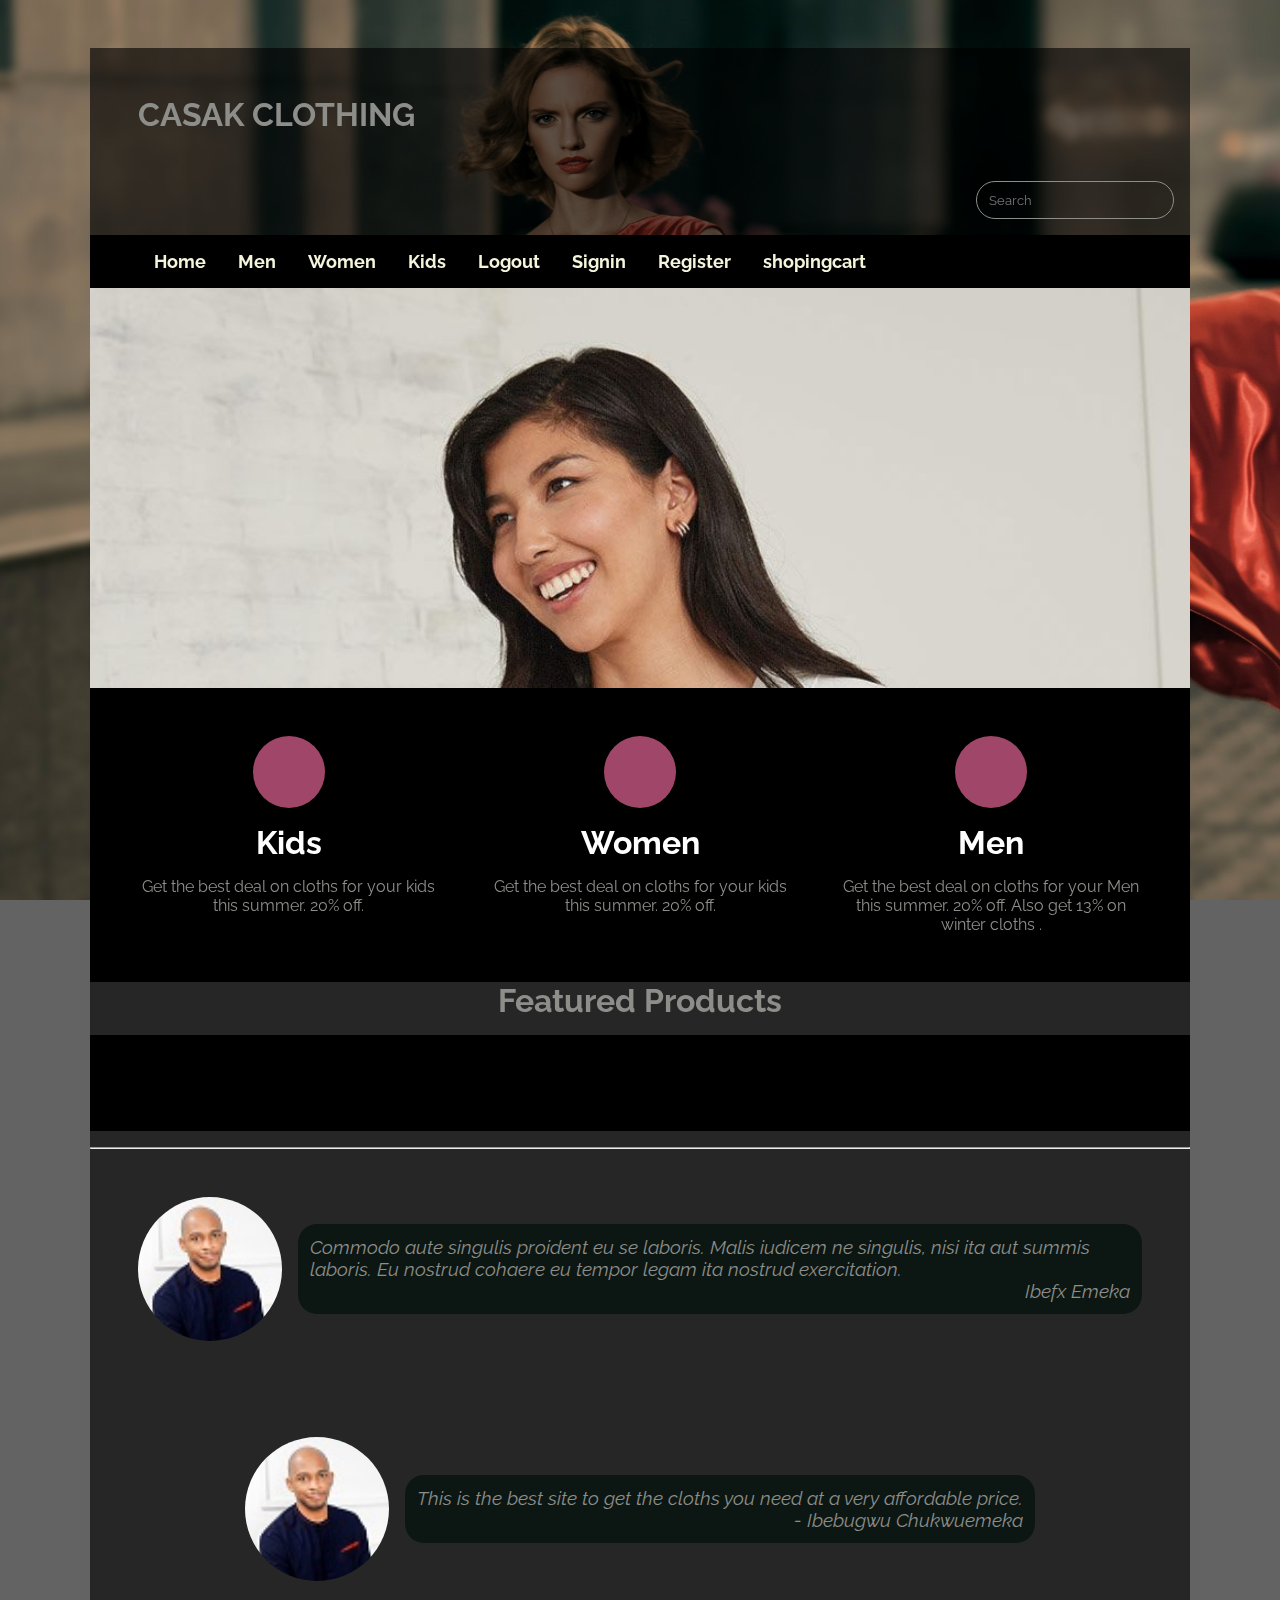
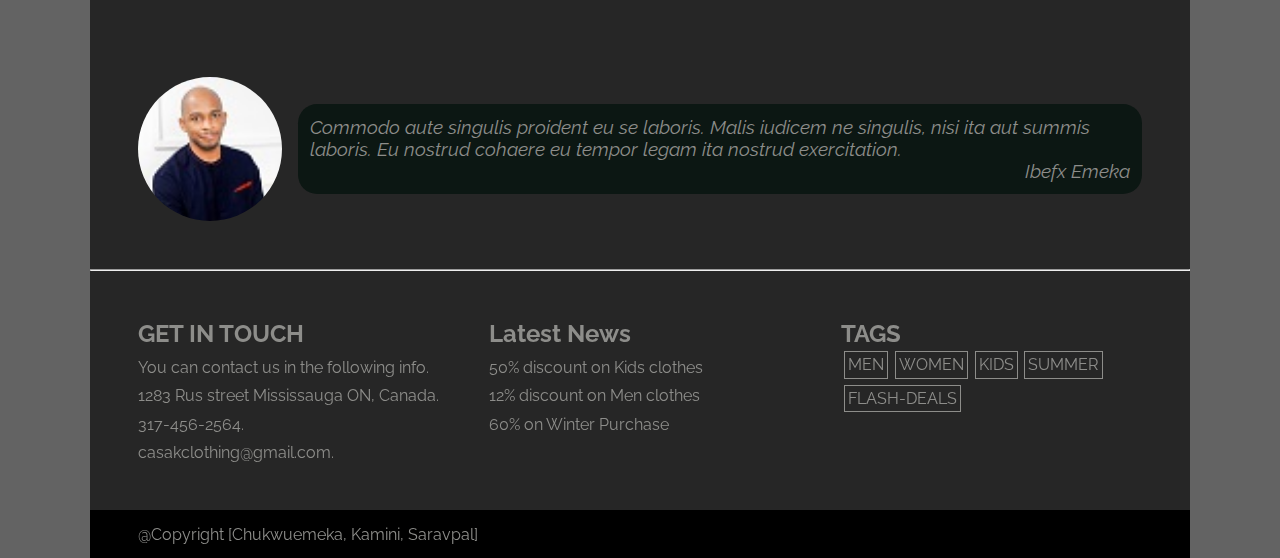
==== commit 9c2f9154: "update the fotter and width of the inputs" ====
--- a/index.html
+++ b/index.html
@@ -207,7 +207,7 @@
           </div>
         </div>
         <div class="copy-right">
-          <p>Copyright Team 7</p>
+          <p>@Copyright [Chukwuemeka, Kamini, Saravpal]</p>
           <div class="socials">
             <ul>
               <li><i class="fab fa-facebook-f"></i></li>
--- a/css/main.css
+++ b/css/main.css
@@ -96,7 +96,7 @@
   color: #f5f5dc;
   text-decoration: none;
   cursor: pointer;
-  font-size: 1.4em;
+  font-size: 1.1em;
   transition: color 0.3s ease-in-out;
 }
 .main-nav li a:hover,
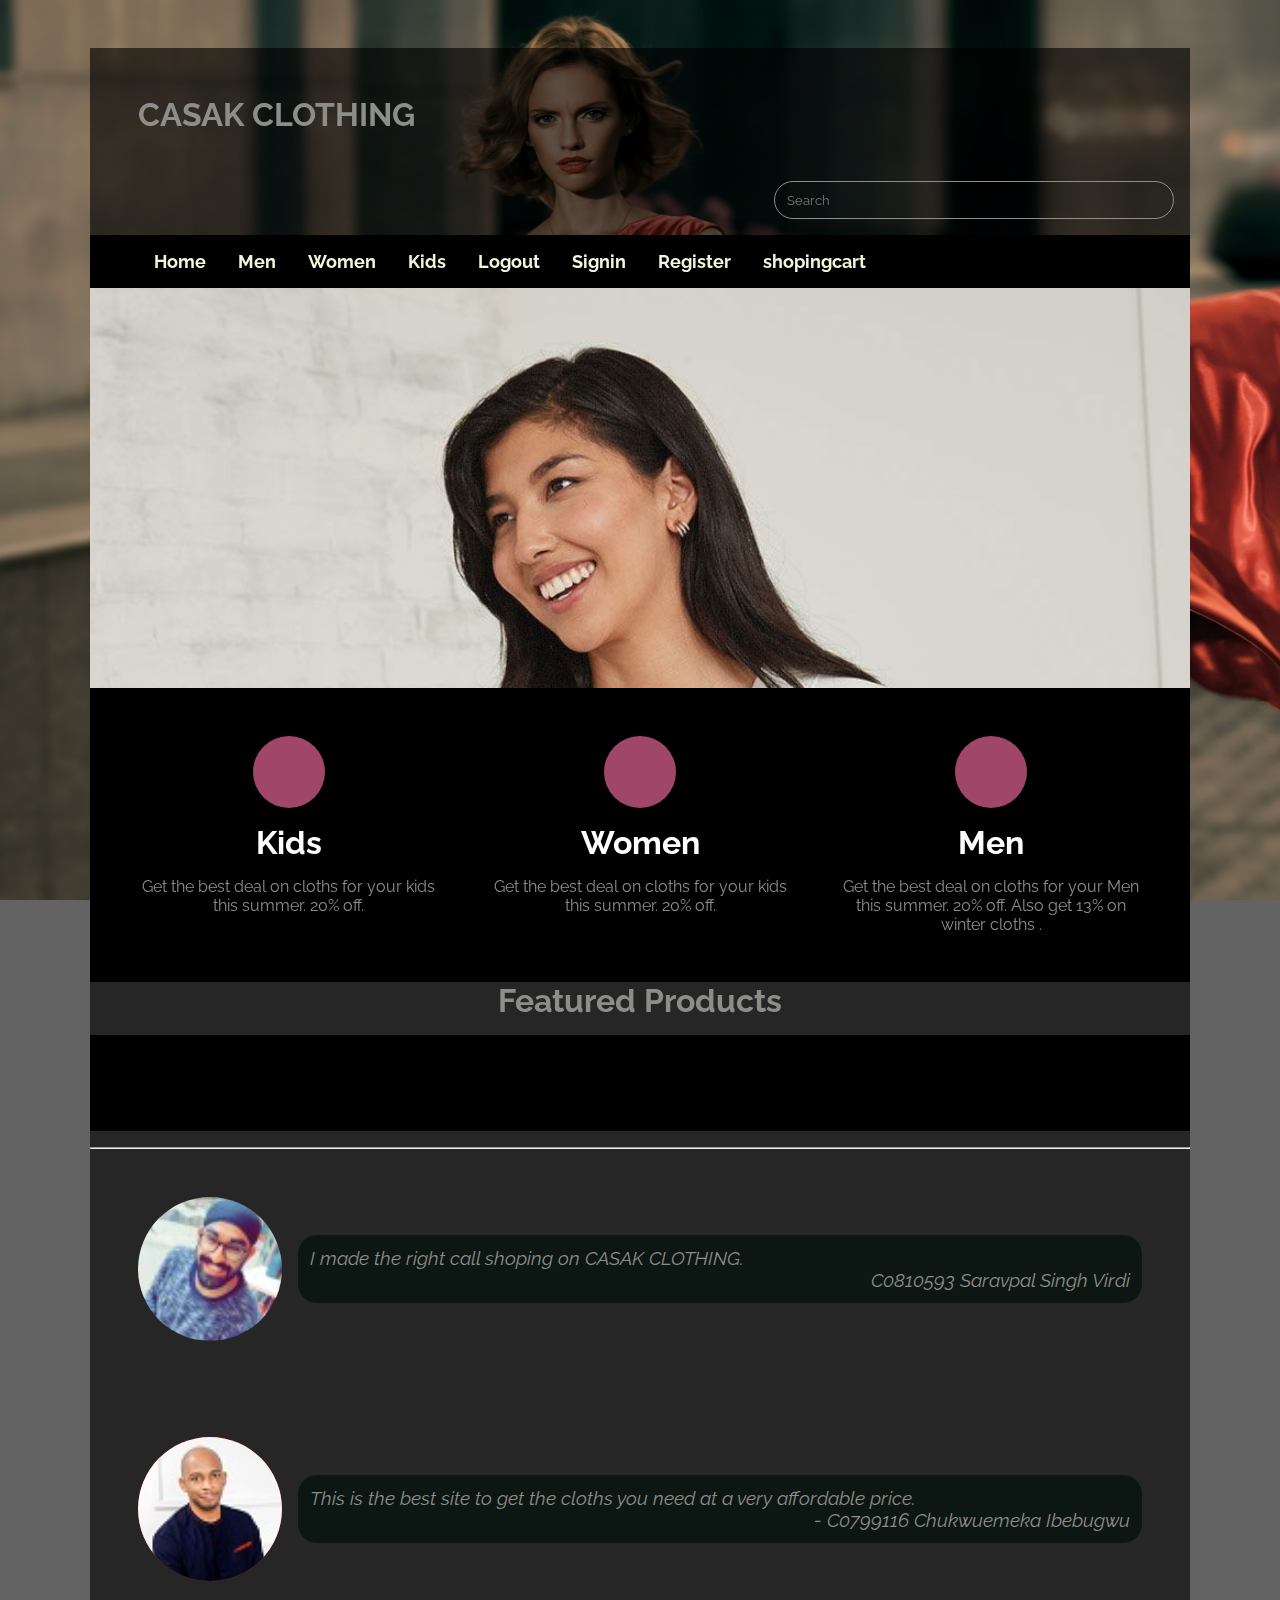
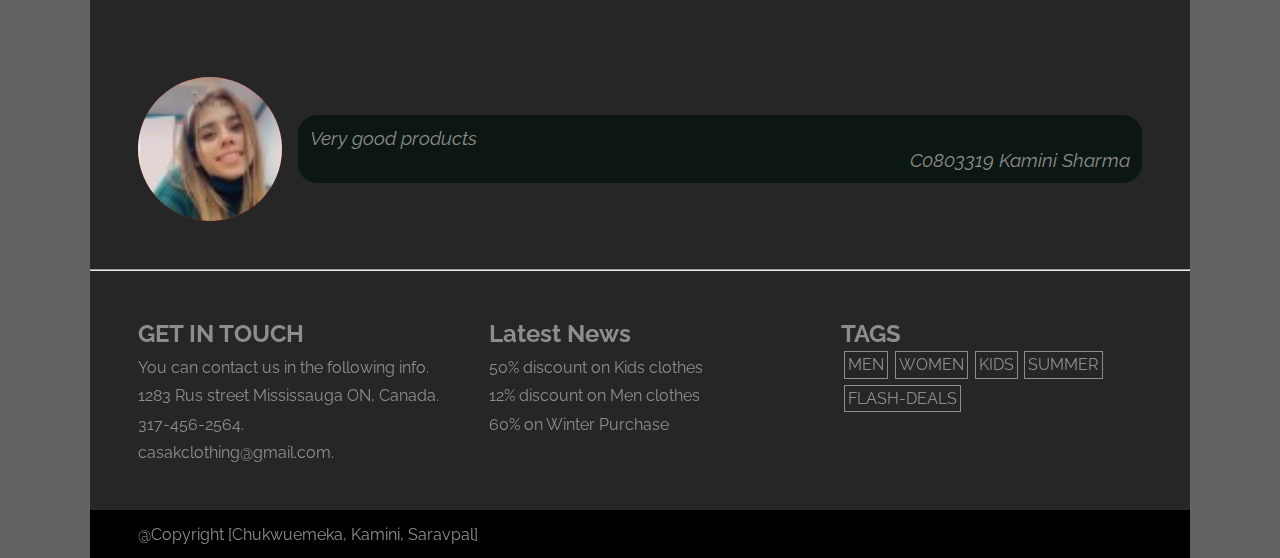
==== commit 5af4f30b: "updaye" ====
--- a/index.html
+++ b/index.html
@@ -1,6 +1,11 @@
 <!DOCTYPE html>
 <html lang="en">
   <head>
+    <!-- 
+C0799116 Chukwuemeka Ibebugwu
+C0803319 Kamini Sharma
+C0810593 Saravpal Singh Virdi
+     -->
     <meta charset="UTF-8" />
     <meta http-equiv="X-UA-Compatible" content="IE=edge" />
     <meta name="viewport" content="width=device-width, initial-scale=1.0" />
@@ -130,16 +135,12 @@
           <div class="testimony">
             <div>
               <div class="testimony-img">
-                <img src="./images/emeka.jpg" alt="" srcset="" />
+                <img src="./images/sarav.jpeg" alt="" srcset="" />
               </div>
             </div>
             <div class="testimony-body">
-              <p>
-                Commodo aute singulis proident eu se laboris. Malis iudicem ne
-                singulis, nisi ita aut summis laboris. Eu nostrud cohaere eu
-                tempor legam ita nostrud exercitation.
-              </p>
-              <p>Ibefx Emeka</p>
+              <p>I made the right call shoping on CASAK CLOTHING.</p>
+              <p>C0810593 Saravpal Singh Virdi</p>
             </div>
           </div>
           <div class="testimony">
@@ -153,22 +154,18 @@
                 This is the best site to get the cloths you need at a very
                 affordable price.
               </p>
-              <p>- Ibebugwu Chukwuemeka</p>
+              <p>- C0799116 Chukwuemeka Ibebugwu</p>
             </div>
           </div>
           <div class="testimony">
             <div>
               <div class="testimony-img">
-                <img src="./images/emeka.jpg" alt="" srcset="" />
+                <img src="./images/kamini.jpeg" alt="" srcset="" />
               </div>
             </div>
             <div class="testimony-body">
-              <p>
-                Commodo aute singulis proident eu se laboris. Malis iudicem ne
-                singulis, nisi ita aut summis laboris. Eu nostrud cohaere eu
-                tempor legam ita nostrud exercitation.
-              </p>
-              <p>Ibefx Emeka</p>
+              <p>Very good products</p>
+              <p>C0803319 Kamini Sharma</p>
             </div>
           </div>
           <div class="testimony-bg"></div>
--- a/css/home.css
+++ b/css/home.css
@@ -92,7 +92,7 @@
   gap: 1em;
   flex-wrap: nowrap;
   flex-grow: 1;
-  justify-content: center;
+  /* justify-content: center; */
   align-items: center;
   /* position: fixed; */
   /* left: 0; */
@@ -114,6 +114,7 @@
   padding: 0.6em;
   font-size: 1.2em;
   border-radius: 1em;
+  width: 100%;
 }
 .testimony-body p:nth-child(2) {
   text-align: end;
--- a/css/main.css
+++ b/css/main.css
@@ -194,13 +194,18 @@
   width: 100%;
   padding-bottom: 1em;
   padding-right: 1em;
+  padding-left: 1em;
 }
 .search {
   border: 1px solid #8d8d8a;
   border-radius: 10em;
-  display: inline-block;
+
   padding: 0.5em;
   margin-left: auto;
+  width: 100%;
+  display: flex;
+  max-width: 400px;
+  align-items: center;
 }
 .search input {
   border: none;
@@ -210,6 +215,7 @@
   padding: 0.3em;
   height: 1.5em;
   /* width: 25em; */
+  width: 100%;
   font-family: "Raleway", sans-serif;
 }
 .search i {
@@ -222,6 +228,7 @@
 @media screen and (max-width: 450px) {
   header {
     flex-direction: column-reverse;
+    text-align: center;
   }
   .main-nav {
     display: none;
